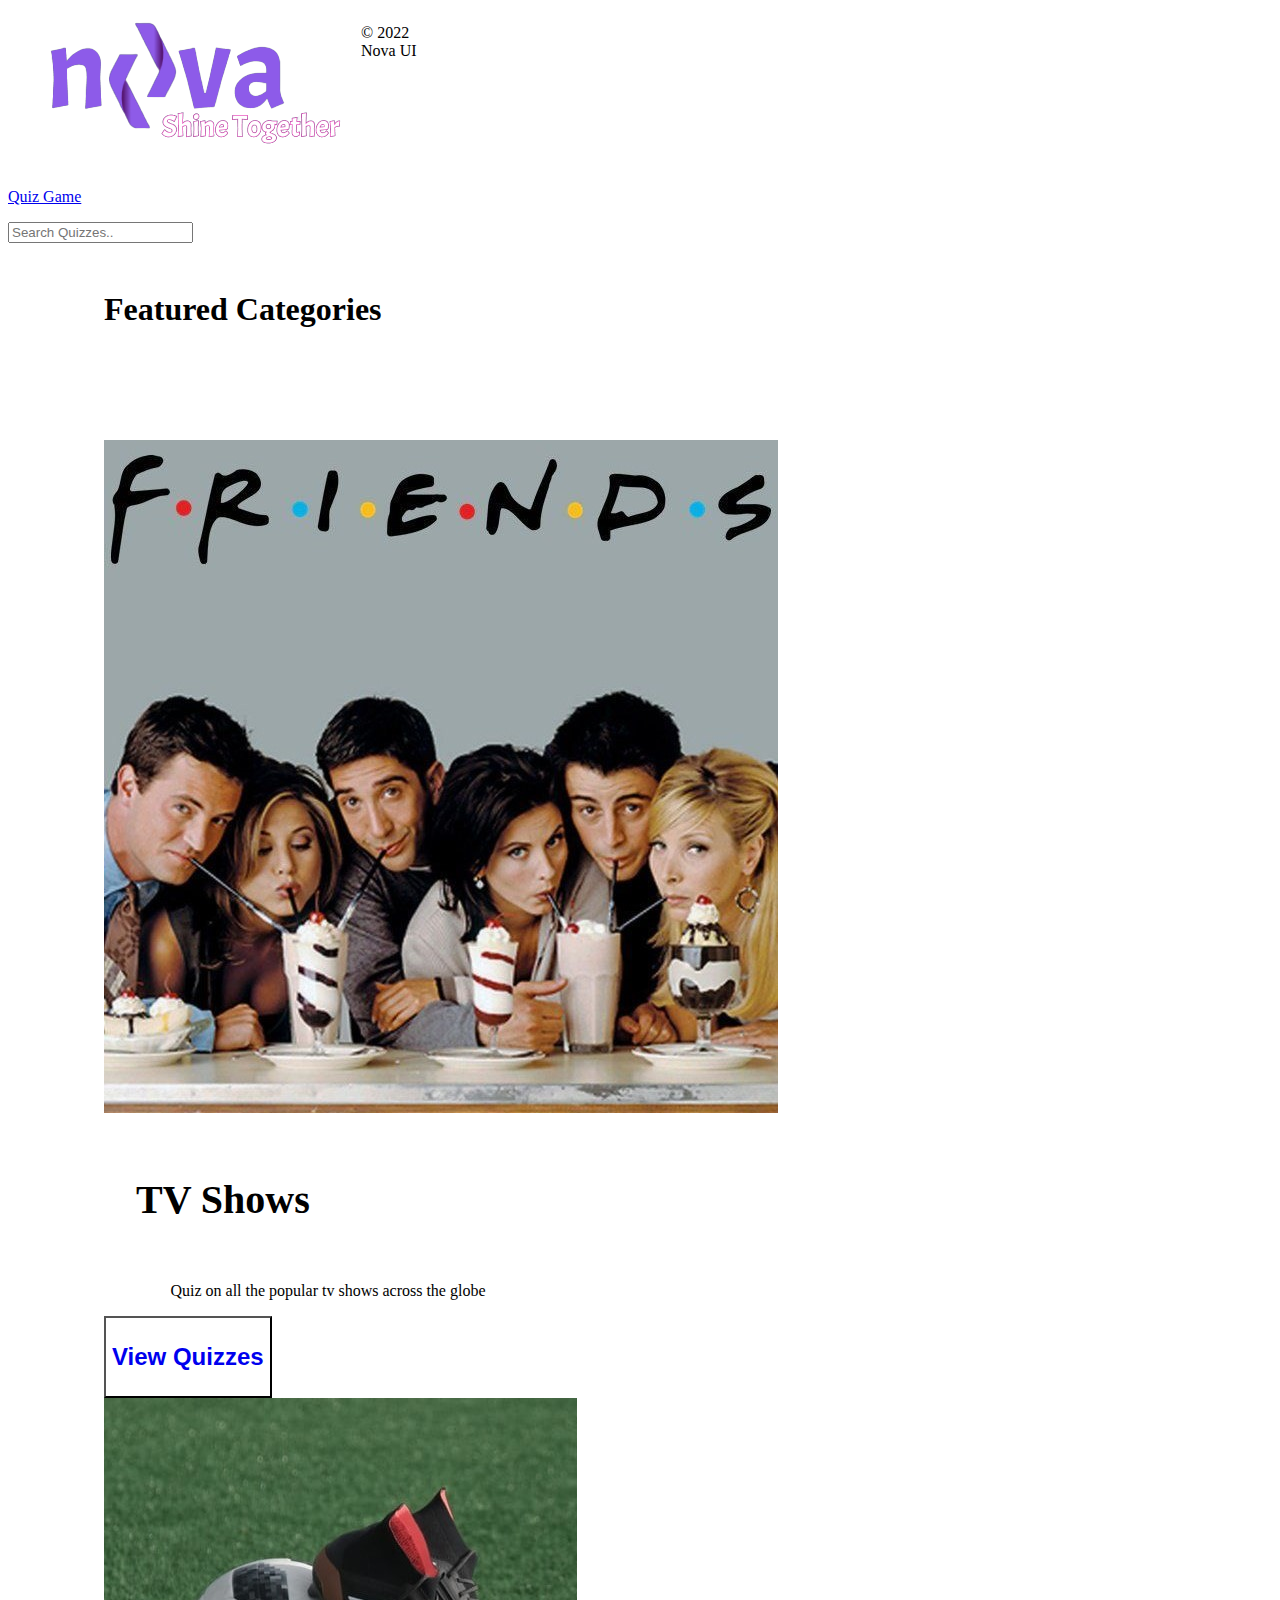
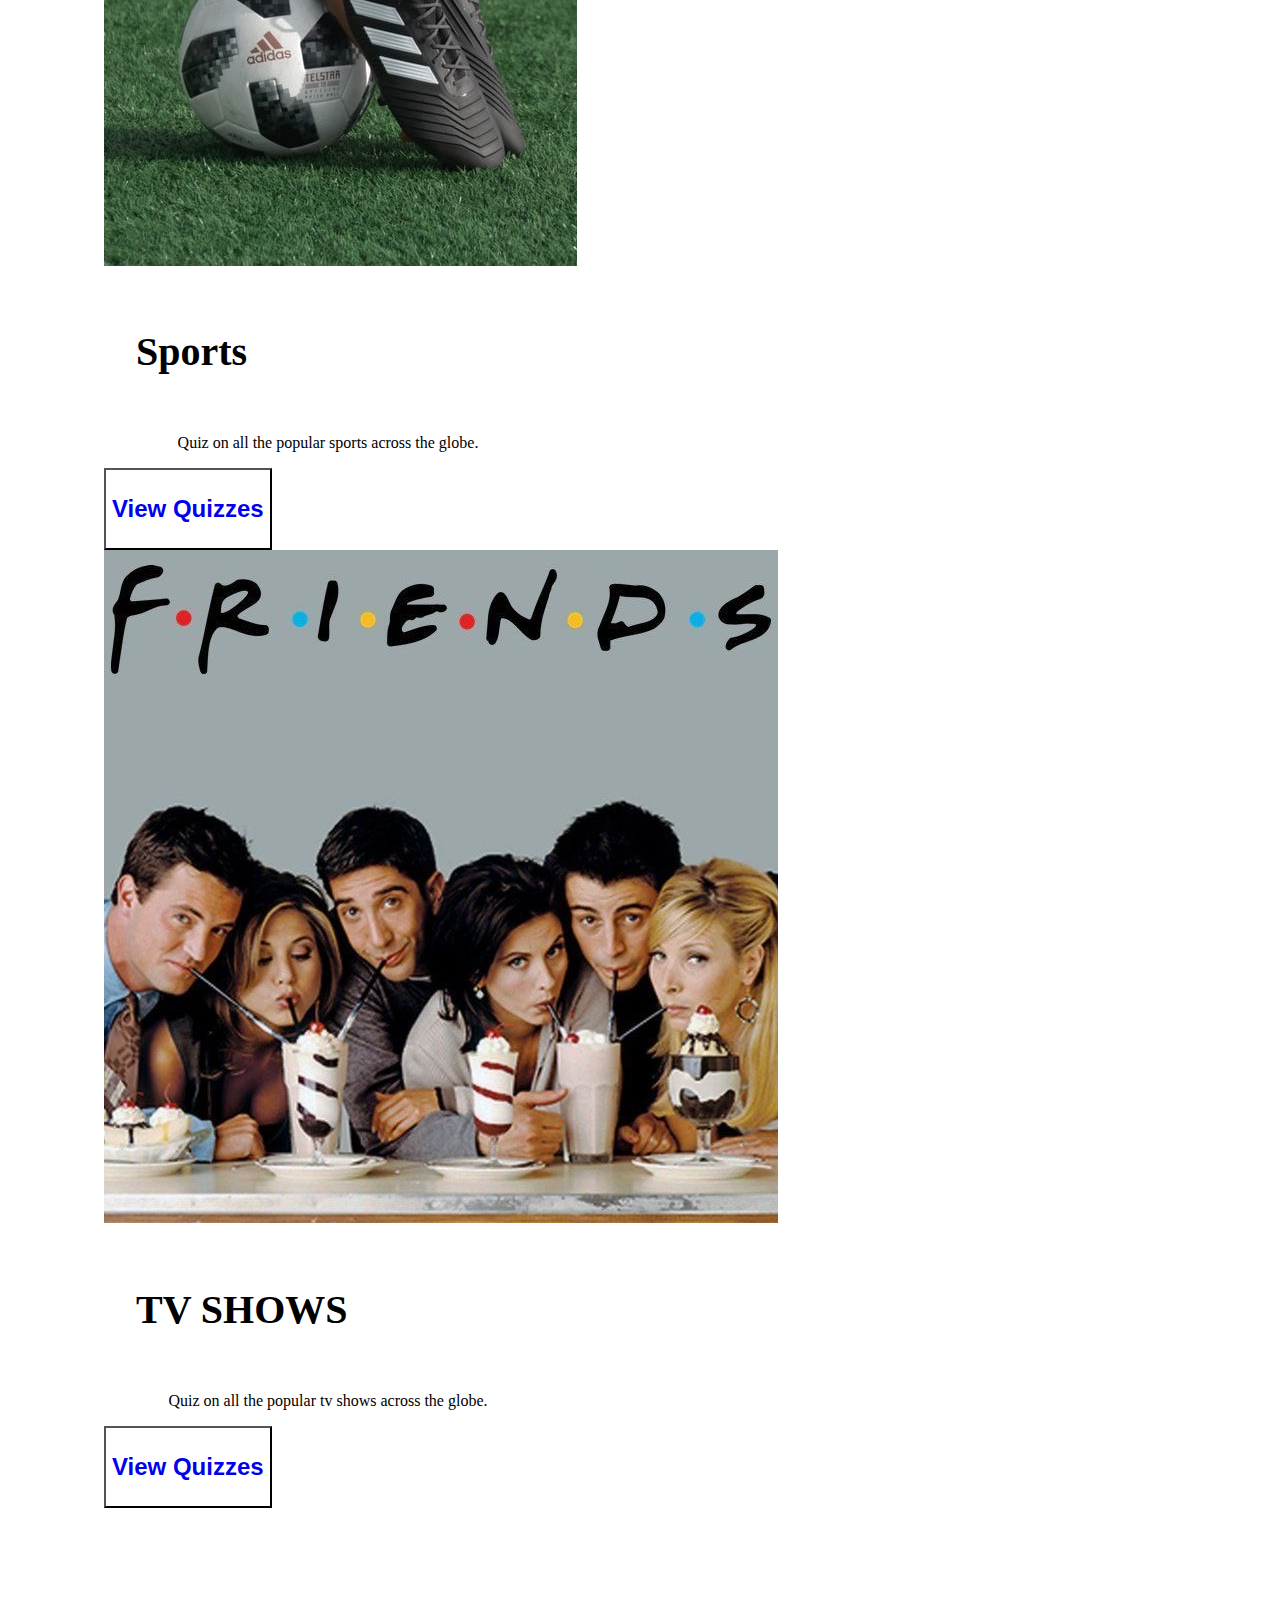
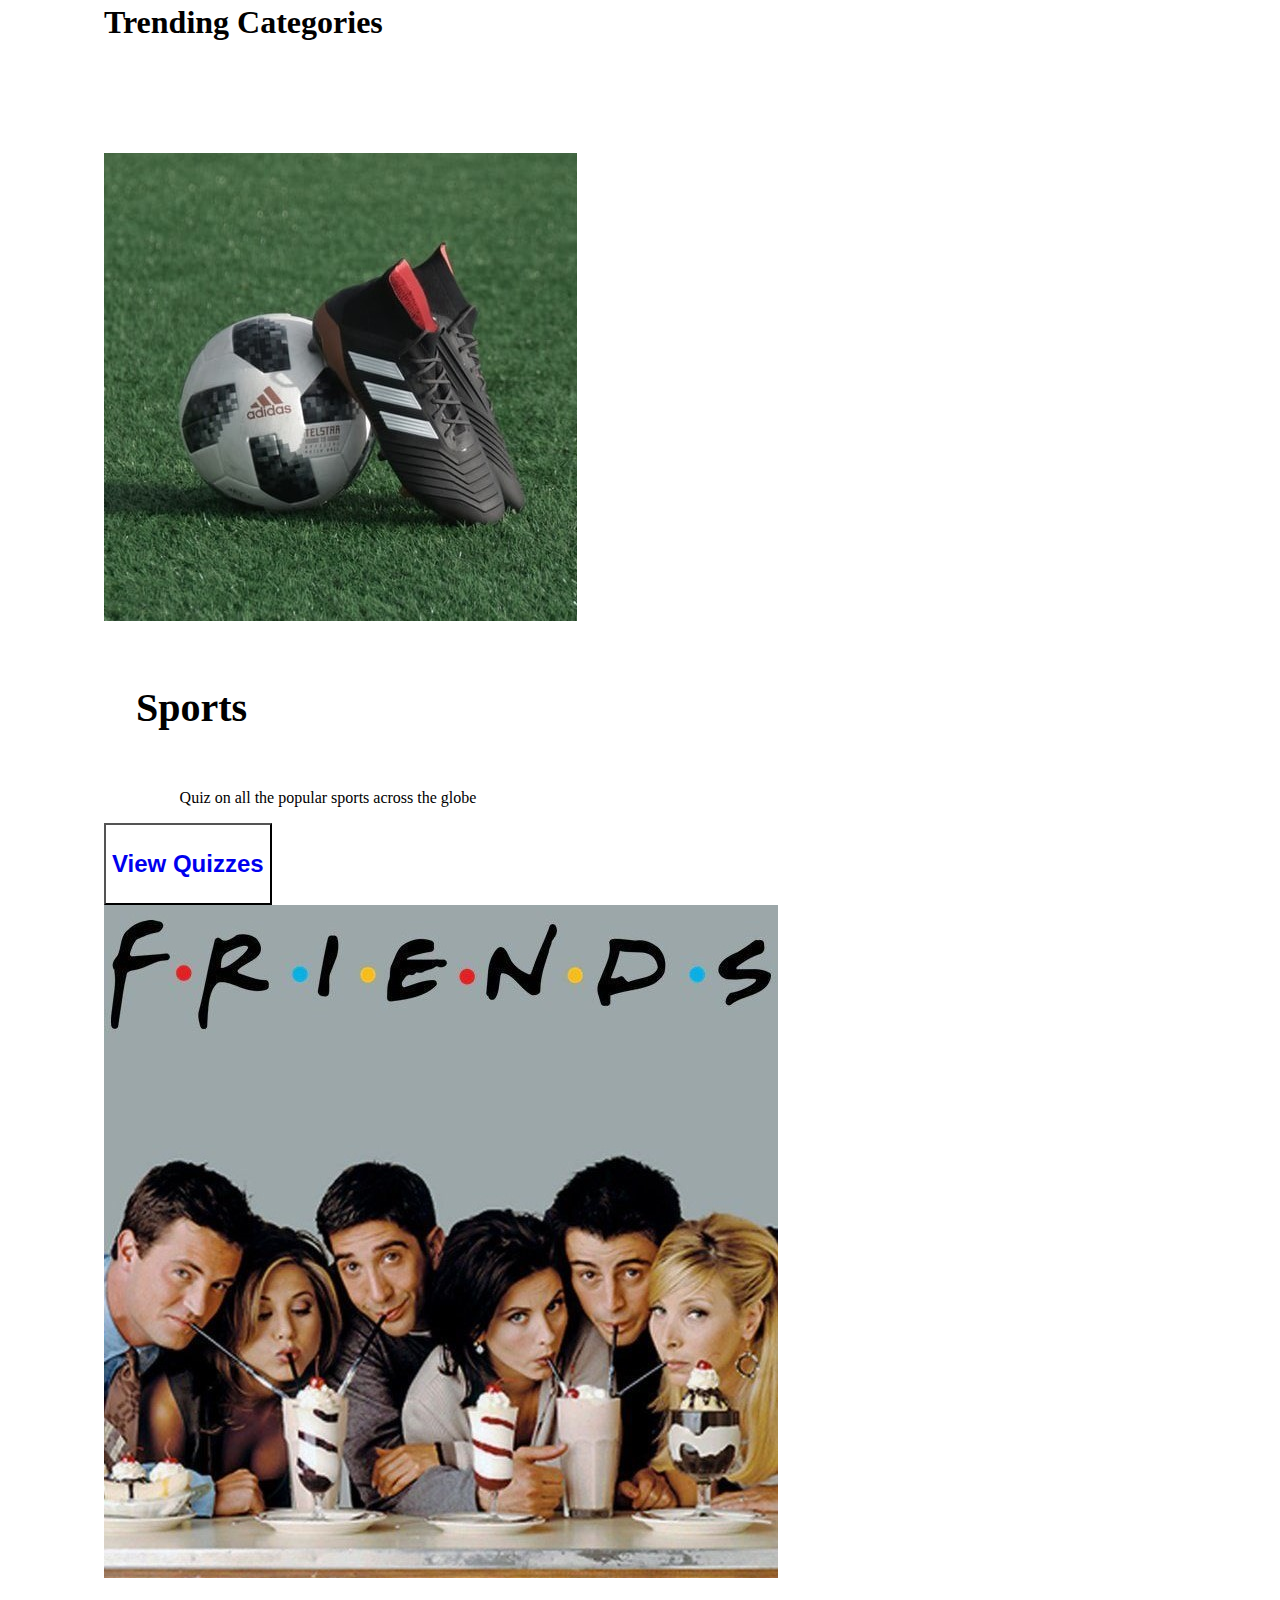
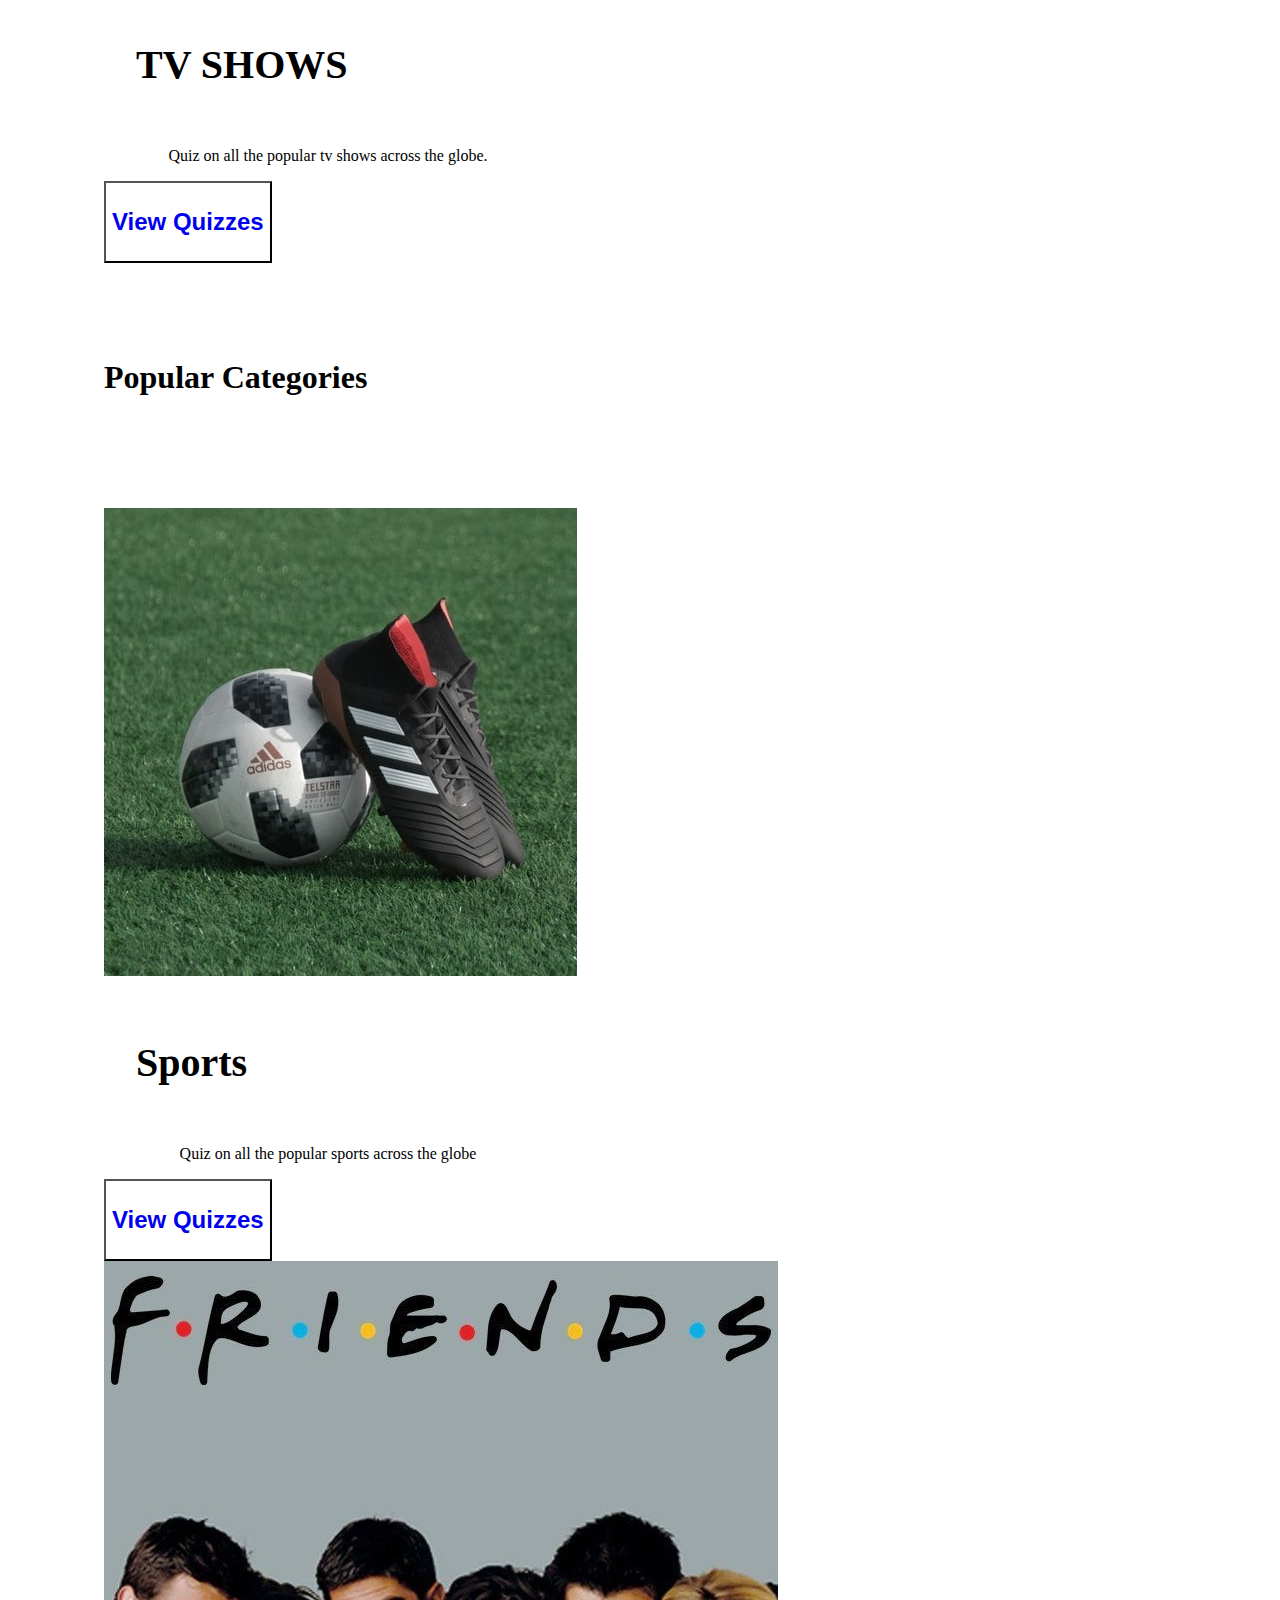
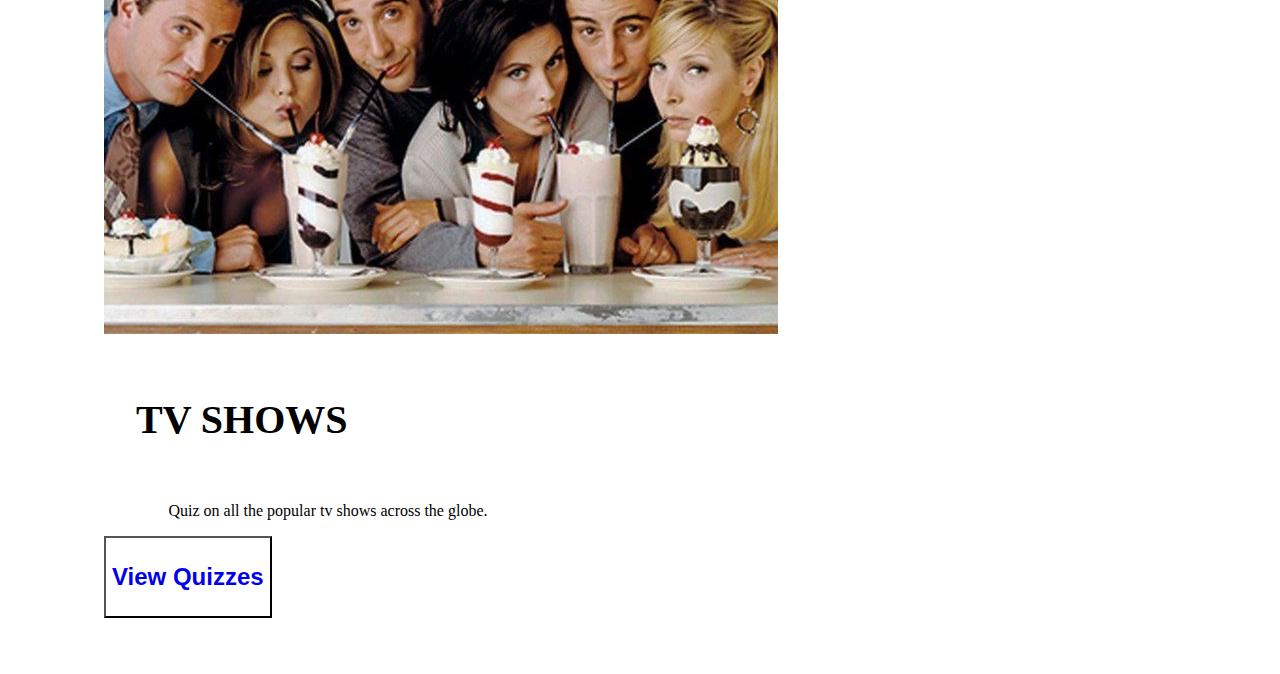
==== index.html @ 14017d3b "ref : added links" ====
<!DOCTYPE html>
<html lang="en">

<head>
    <meta charset="UTF-8">
    <meta http-equiv="X-UA-Compatible" content="IE=edge">
    <meta name="viewport" content="width=device-width, initial-scale=1.0">
    <title>Quiz | Home</title>
    <link rel="icon" href="/assets/chip-img.png" type="image/x-icon">
    <link rel="stylesheet" href="https://ui-nova.netlify.app/css/component.css" />
    <link rel="stylesheet" href="/css/quiz-category.css">
    <link rel="stylesheet" href="/css/quiz-home.css">
</head>

<body>
    <div class="quiz-home-container">
        <header class="header-shadow header-comp">
            <div class="header-container-1 d-flex justify-content-space-between align-center">
                <div class="left-container d-flex">
                    <div class="logo-container">
                        <a href="https://nova-quiz-app.netlify.app" class="quiz-home-link">
                            <img src="/assets/nova-logo-dark.png" alt="Logo" class="logo">
                            <p class="logo-p">Quiz Game</p>
                        </a>
                    </div>
                </div>
                <div class="social-icon-container d-flex align-center">
                    <form class="search" action="" method="post">
                        <input class="search-input" type="text" name="" placeholder="Search Quizzes.." />
                        <i class="fas fa-search search-icon"></i>
                    </form>
                    <i class="fas fa-sun theme-icon social cursor-pointer" aria-label="dark/light theme icon"></i>
                </div>  
            </div>
        </header>
        <section class="quiz-home d-flex justify-content-center flex-column">
            <article class="quiz-category-block">
                <h1 class="quiz-category-heading">
                    Featured Categories
                </h1>
                <div class="category1-container d-flex">
                    <div class="jersey-container">
                        <div class="jersey-container-img d-flex justify-content-center align-center">
                            <img src="../../assets/tv1.jpg" class="card-image" />
                        </div>
                        <section class="jersey-content d-flex justify-content-center align-center flex-column">
                            <h1 class="jersey-title">TV Shows</h1>
                            <p class="jersey-category">Quiz on all the popular tv shows across the globe</p>
                        </section>
                        <div class="jersey-button d-flex align-center justify-content-center">
                            <a href="https://nova-quiz-app.netlify.app/quiz/pages/quiz-category.html" class="no-link">
                                <button class="jersey-btn d-flex align-center justify-content-center">
                                    <span class="cart-icon"><i class="fa-brands fa-google-play"></i></span>
                                    <p class="cart-text">View Quizzes</p>
                                </button>
                            </a>
                        </div>
                    </div>
                    <div class="jersey-container">
                        <div class="jersey-container-img d-flex justify-content-center align-center">
                            <img src="../../assets/sports1.jpg" class="card-image" />
                        </div>
                        <section class="jersey-content d-flex align-center justify-content-center">
                            <h1 class="jersey-title">Sports</h1>
                        </section>
                        <section class="jersey-content">
                            <p class="jersey-category"> Quiz on all the popular sports across the globe.</p>
                        </section>
                        <div class="jersey-button d-flex align-center justify-content-center">
                            <a href="https://nova-quiz-app.netlify.app/quiz/pages/quiz-category.html" class="no-link">
                                <button class="jersey-btn d-flex align-center justify-content-center">
                                    <span class="cart-icon"><i class="fa-brands fa-google-play"></i></span>
                                    <p class="cart-text">View Quizzes</p>
                                </button>
                            </a>
                        </div>
                    </div>
                    <div class="jersey-container">
                        <div class="jersey-container-img d-flex justify-content-center align-center">
                            <img src="../../assets/tv1.jpg" class="card-image" />
                        </div>
                        <section class="jersey-content d-flex align-center justify-content-center">
                            <h1 class="jersey-title">TV SHOWS</h1>
                        </section>
                        <section class="jersey-content">
                            <p class="jersey-category"> Quiz on all the popular tv shows across the globe.</p>
                        </section>
                        <div class="jersey-button d-flex align-center justify-content-center">
                            <a href="https://nova-quiz-app.netlify.app/quiz/pages/quiz-category.html" class="no-link">
                                <button class="jersey-btn d-flex align-center justify-content-center">
                                    <span class="cart-icon"><i class="fa-brands fa-google-play"></i></span>
                                    <p class="cart-text">View Quizzes</p>
                                </button>
                            </a>
                        </div>
                    </div>
                </div>
            </article>
            <article class="quiz-category-block">
                <h1 class="quiz-category-heading">
                    Trending Categories
                </h1>
                <div class="category1-container d-flex">
                    <div class="jersey-container">
                        <div class="jersey-container-img d-flex justify-content-center align-center">
                            <img src="../../assets/sports1.jpg" class="card-image" />
                        </div>
                        <section class="jersey-content d-flex justify-content-center align-center flex-column">
                            <h1 class="jersey-title">Sports</h1>
                            <p class="jersey-category">Quiz on all the popular sports across the globe</p>
                        </section>
                        <div class="jersey-button d-flex align-center justify-content-center">
                            <a href="https://nova-quiz-app.netlify.app/quiz/pages/quiz-category.html" class="no-link">
                                <button class="jersey-btn d-flex align-center justify-content-center">
                                    <span class="cart-icon"><i class="fa-brands fa-google-play"></i></span>
                                    <p class="cart-text">View Quizzes</p>
                                </button>
                            </a>
                        </div>
                    </div>
                    <div class="jersey-container">
                        <div class="jersey-container-img d-flex justify-content-center align-center">
                            <img src="../../assets/tv1.jpg" class="card-image" />
                        </div>
                        <section class="jersey-content d-flex align-center justify-content-center">
                            <h1 class="jersey-title">TV SHOWS</h1>
                        </section>
                        <section class="jersey-content">
                            <p class="jersey-category"> Quiz on all the popular tv shows across the globe.</p>
                        </section>
                        <div class="jersey-button d-flex align-center justify-content-center">
                            <a href="https://nova-quiz-app.netlify.app/quiz/pages/quiz-category.html" class="no-link">
                                <button class="jersey-btn d-flex align-center justify-content-center">
                                    <span class="cart-icon"><i class="fa-brands fa-google-play"></i></span>
                                    <p class="cart-text">View Quizzes</p>
                                </button>
                            </a>
                        </div>
                    </div>
                </div>
            </article>
            <article class="quiz-category-block">
                <h1 class="quiz-category-heading">
                    Popular Categories
                </h1>
                <div class="category1-container d-flex">
                    <div class="jersey-container">
                        <div class="jersey-container-img d-flex justify-content-center align-center">
                            <img src="../../assets/sports1.jpg" class="card-image" />
                        </div>
                        <section class="jersey-content d-flex justify-content-center align-center flex-column">
                            <h1 class="jersey-title">Sports</h1>
                            <p class="jersey-category">Quiz on all the popular sports across the globe</p>
                        </section>
                        <div class="jersey-button d-flex align-center justify-content-center">
                            <a href="https://nova-quiz-app.netlify.app/quiz/pages/quiz-category.html" class="no-link">
                                <button class="jersey-btn d-flex align-center justify-content-center">
                                    <span class="cart-icon"><i class="fa-brands fa-google-play"></i></span>
                                    <p class="cart-text">View Quizzes</p>
                                </button>
                            </a>
                        </div>
                    </div>
                    <div class="jersey-container">
                        <div class="jersey-container-img d-flex justify-content-center align-center">
                            <img src="../../assets/tv1.jpg" class="card-image" />
                        </div>
                        <section class="jersey-content d-flex align-center justify-content-center">
                            <h1 class="jersey-title">TV SHOWS</h1>
                        </section>
                        <section class="jersey-content">
                            <p class="jersey-category"> Quiz on all the popular tv shows across the globe.</p>
                        </section>
                        <div class="jersey-button d-flex align-center justify-content-center">
                            <a href="https://nova-quiz-app.netlify.app/quiz/pages/quiz-category.html" class="no-link">
                                <button class="jersey-btn d-flex align-center justify-content-center">
                                    <span class="cart-icon"><i class="fa-brands fa-google-play"></i></span>
                                    <p class="cart-text">View Quizzes</p>
                                </button>
                            </a>
                        </div>
                    </div>
                </div>
            </article>
        </section>
        <footer class="header-shadow footer-comp">
            <div class="social-icon-container footer">
                <a href="https://github.com/sach10-create" target="_blank" aria-label="View Github Profile"
                    class="no-link"><i class="fab fa-github social"></i></a>
                <a href="https://twitter.com/thisis_sachin_p" target="_blank" aria-label="View Twitter Profile"
                    class="no-link"><i class="fab fa-twitter social"></i></a>
                <a href="https://www.linkedin.com/in/sachin-patekar-2199911a3/" target="_blank"
                    aria-label="View LinkedIn Profile" class="no-link"><i class="fab fa-linkedin-in social"></i></a>
            </div>
            <p class="footer-p">© 2022 Nova UI</p>
        </footer>
    </div>
    <script src="../../js/root.js"></script>
</body>

</html>
---- css/quiz-category.css ----
.quiz-category-container {
  display: grid;
  grid-template-columns: repeat(12, 1fr);
  grid-auto-rows: minmax(100px, auto);
}

.quiz-category-container .header-comp {
  background-color: var(--background-color);
}

.quiz-category {
  grid-column: 1/13;
  grid-row: 2/8;
}

.quiz-category-container .category1-container {
  gap: 3rem;
}

.quiz-category-container .quiz-category-heading {
  padding: 2rem;
  color: var(--font-color);
  border-bottom: 2px solid var(--white);
}

.quiz-category .jersey-container {
  background: var(--black);
  margin: 1rem;
  width: 28rem;
}

.quiz-category .jersey-category,
.quiz-category .jersey-price-tag {
  padding: 1rem;
}

.quiz-category .jersey-title {
  margin: 1rem;
}

.quiz-category .jersey-btn {
  background-color: var(--secondary-color);
  color: var(--black);
  font-size: 1.5rem;
  font-weight: bolder;
}

.quiz-category .jersey-btn:hover {
  background-color: var(--font-color);
  color: var(--white);
}

.quiz-category .jersey-container::before {
  background: var(--secondary-color);
}

.quiz-category .card-image {
  border-radius: 2rem;
}

.quiz-category-container .footer-p {
  color: var(--font-color);
}

.quiz-category-container .no-link:hover {
  color: var(--secondary-color);
  transform: scale(1.03);
}
---- css/quiz-home.css ----
.quiz-home-container {
  display: grid;
  grid-template-columns: repeat(12, 1fr);
  grid-auto-rows: minmax(100px, auto);
}

.quiz-home {
  grid-column: 1/13;
  grid-row: 2/8;
  color: var(--font-color);
}

.quiz-home-container .header-comp {
  background-color: var(--background-color);
}

.quiz-home-container .category1-container {
  gap: 3rem;
  padding: 3rem;
}

.quiz-home .quiz-category-block .jersey-title {
  font-size: 2.5rem;
  padding: 2rem;
}

.quiz-home .quiz-category-heading {
  margin: 3rem;
  padding-bottom: 1rem;
  border-bottom: 2px solid var(--secondary-color);
}

.quiz-home .jersey-container {
  background: var(--black);
  box-shadow: 1rem 1rem 1rem var(--box-shadow);
  width: 28rem;
}

.quiz-home .jersey-container::before {
  background: var(--secondary-color);
}

.quiz-home .jersey-btn {
  background-color: var(--secondary-color);
  color: var(--black);
  font-size: 1.5rem;
  font-weight: bolder;
}

.quiz-home .jersey-btn:hover{
  background-color: var(--font-color);
  color: var(--white);
}

.quiz-home-container .quiz-home .jersey-container .jersey-category {
  text-align: center;
}

.quiz-category-block {
  margin-left: 3rem;
}

.quiz-home-container .footer-p{
  color: var(--font-color);
}
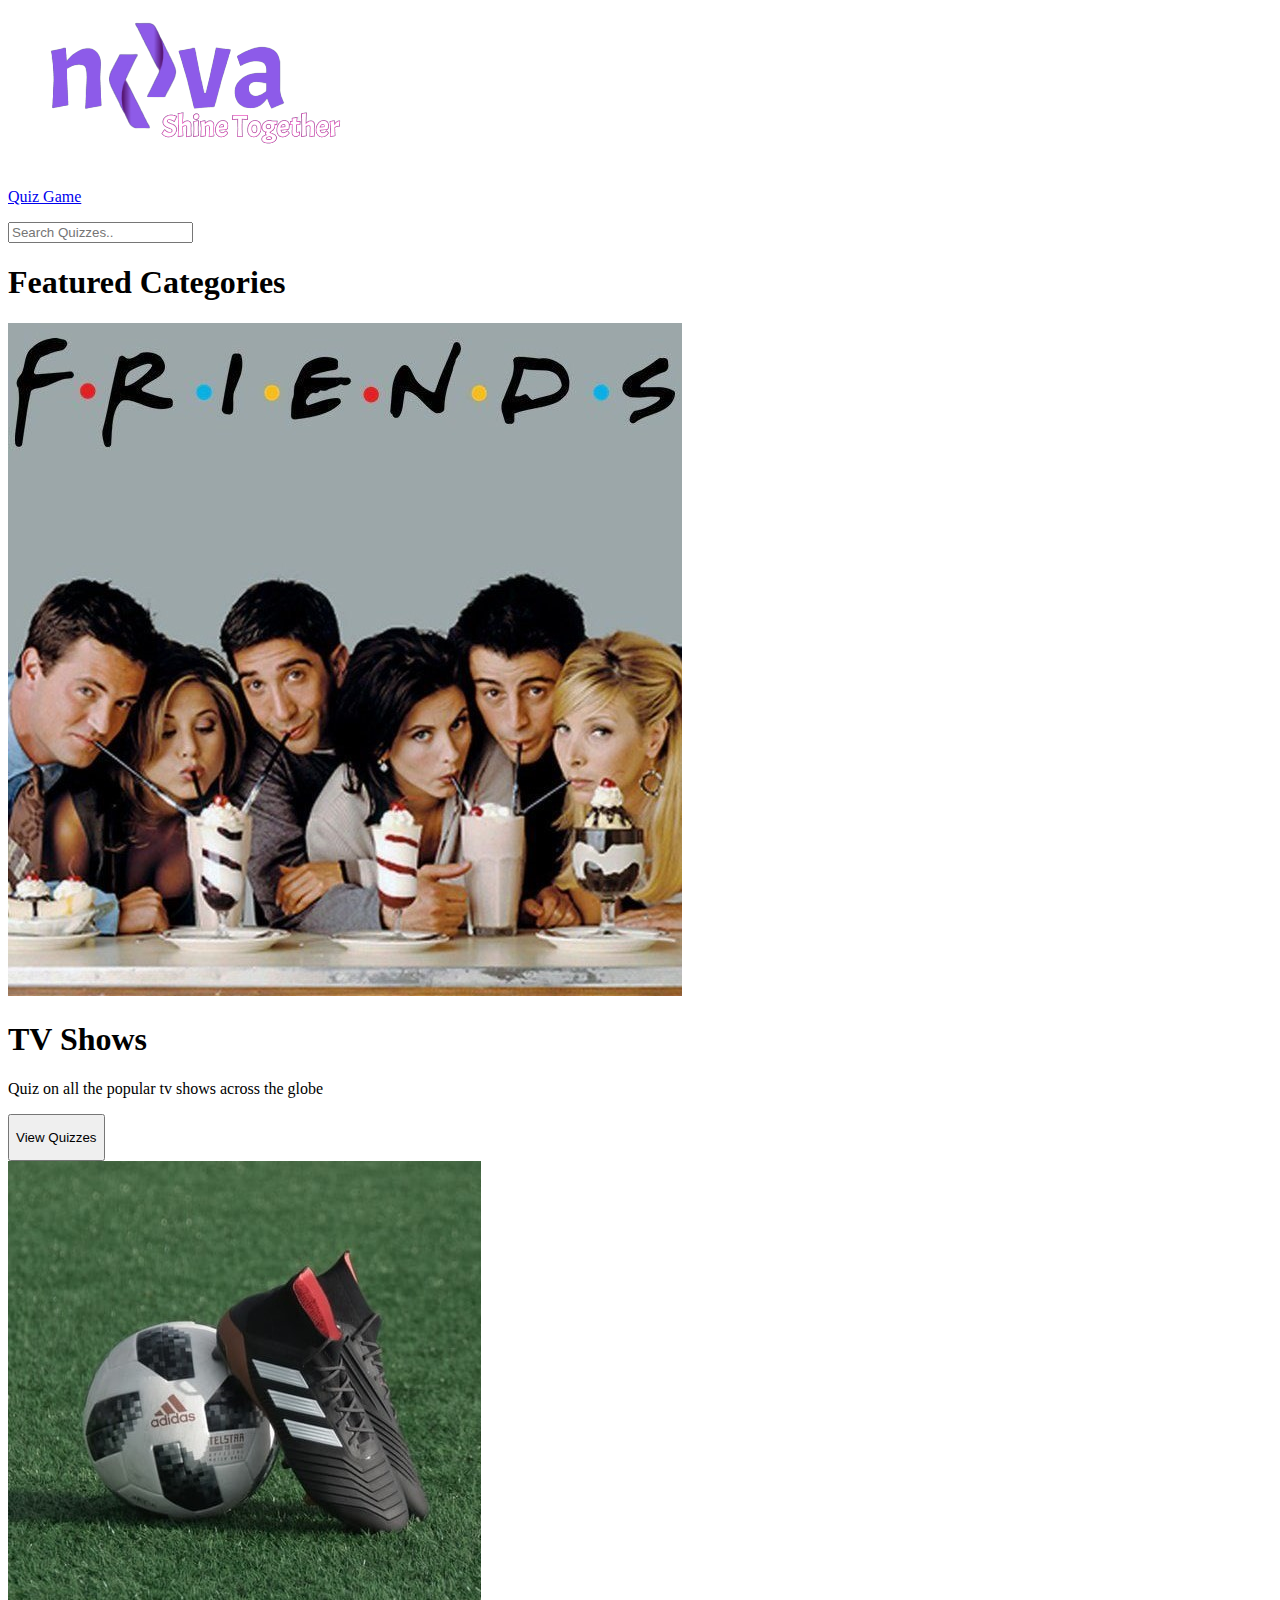
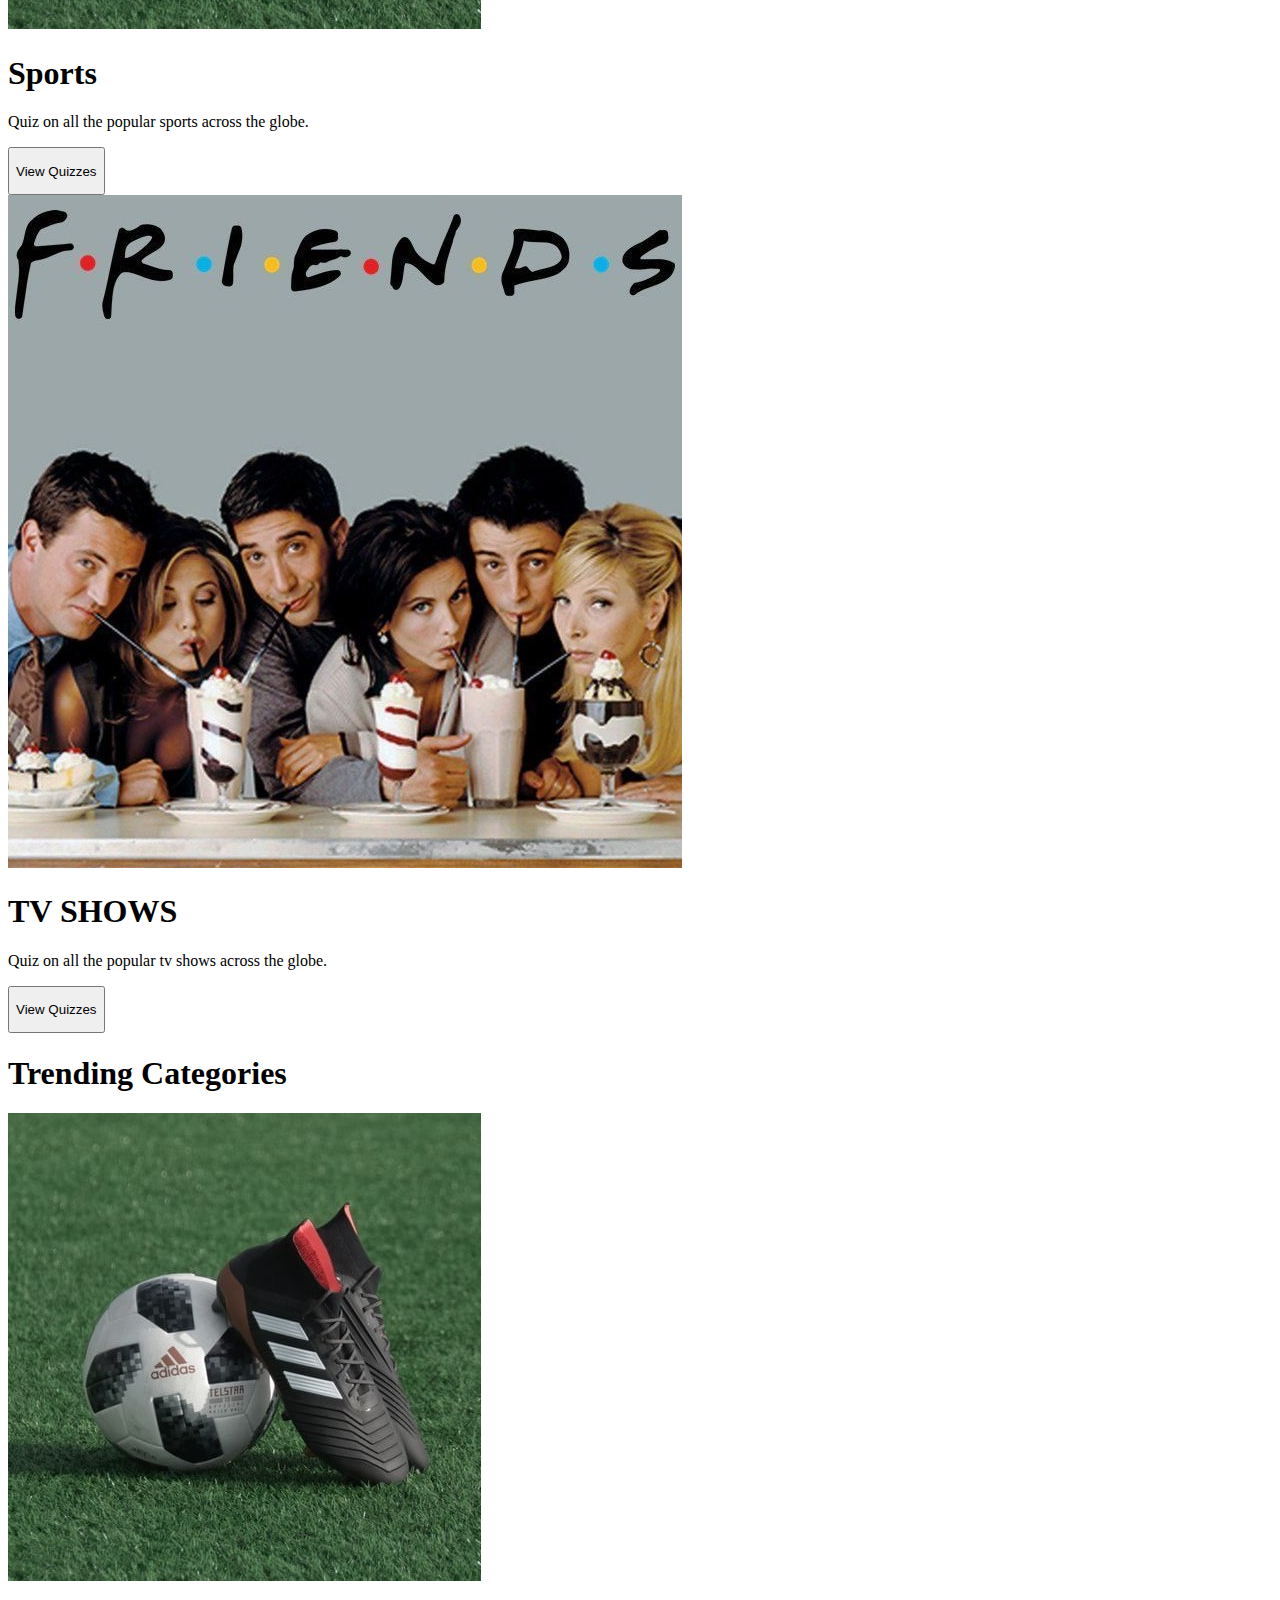
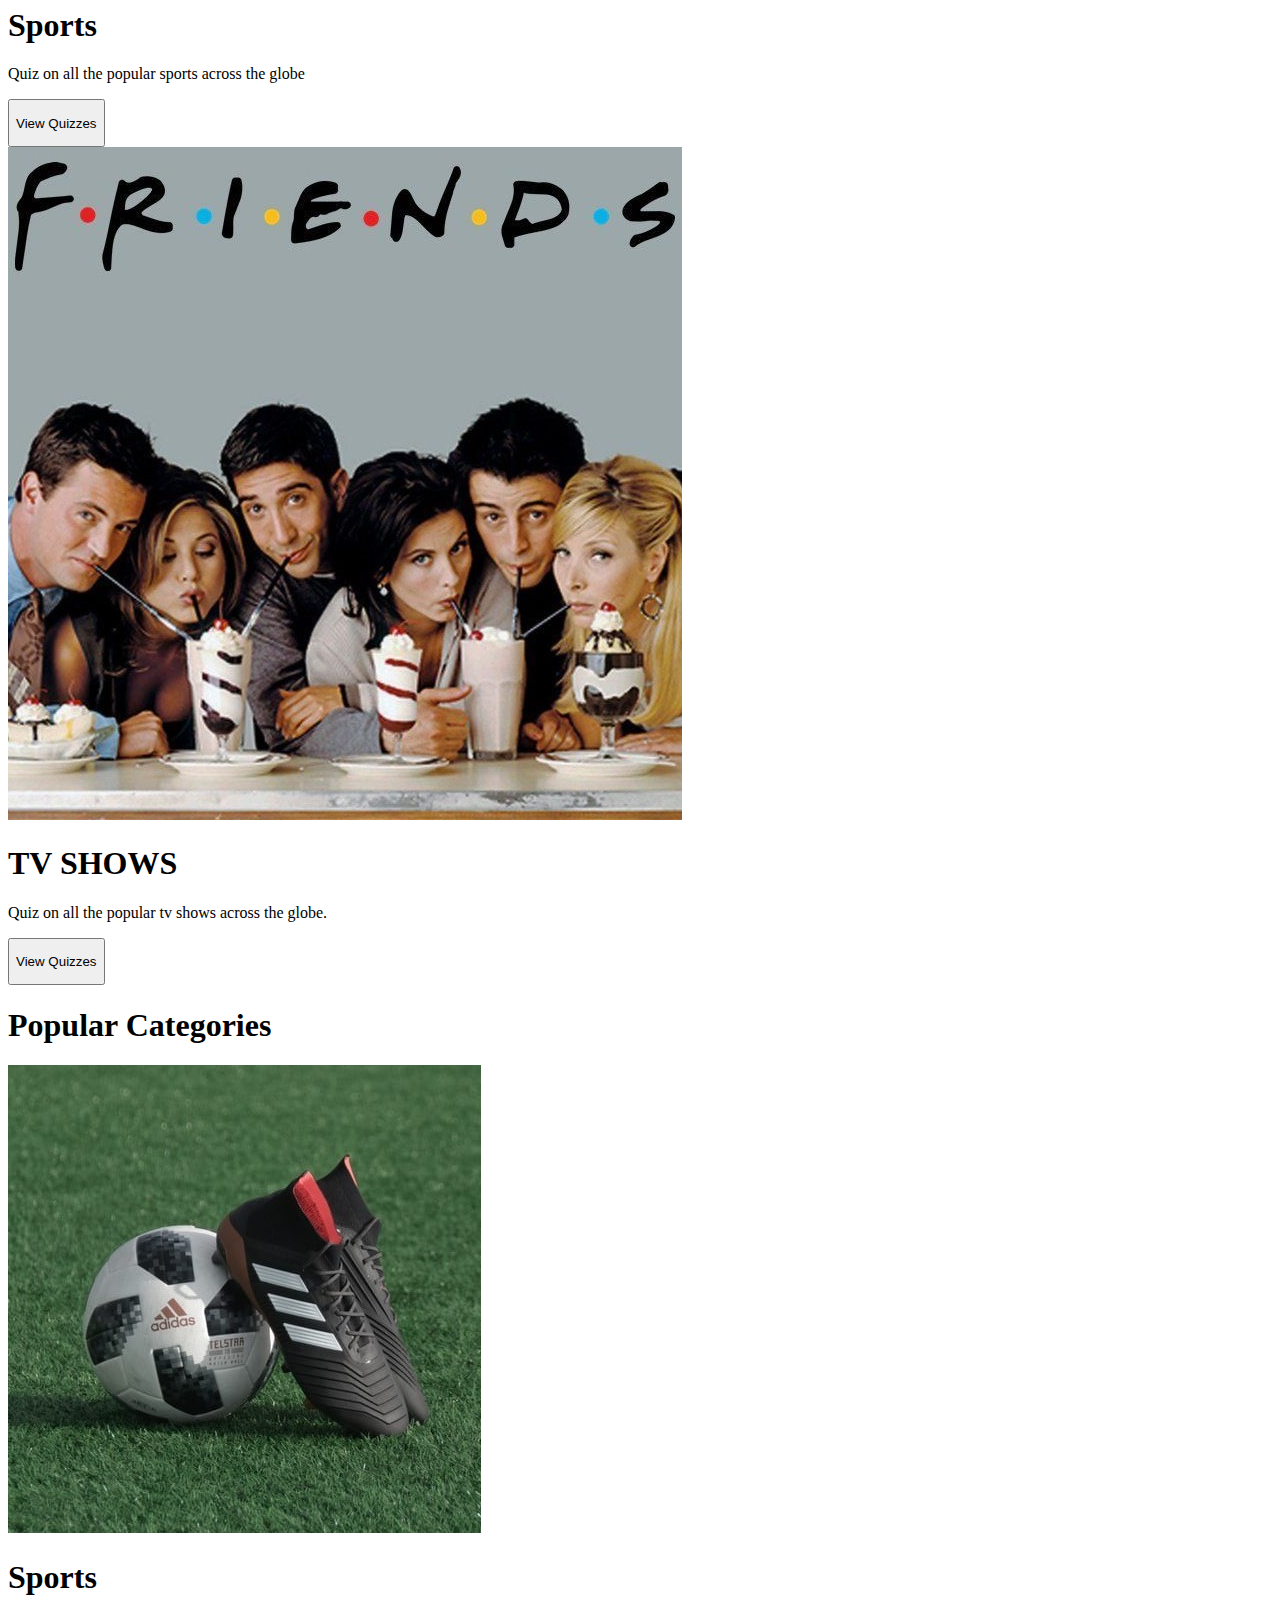
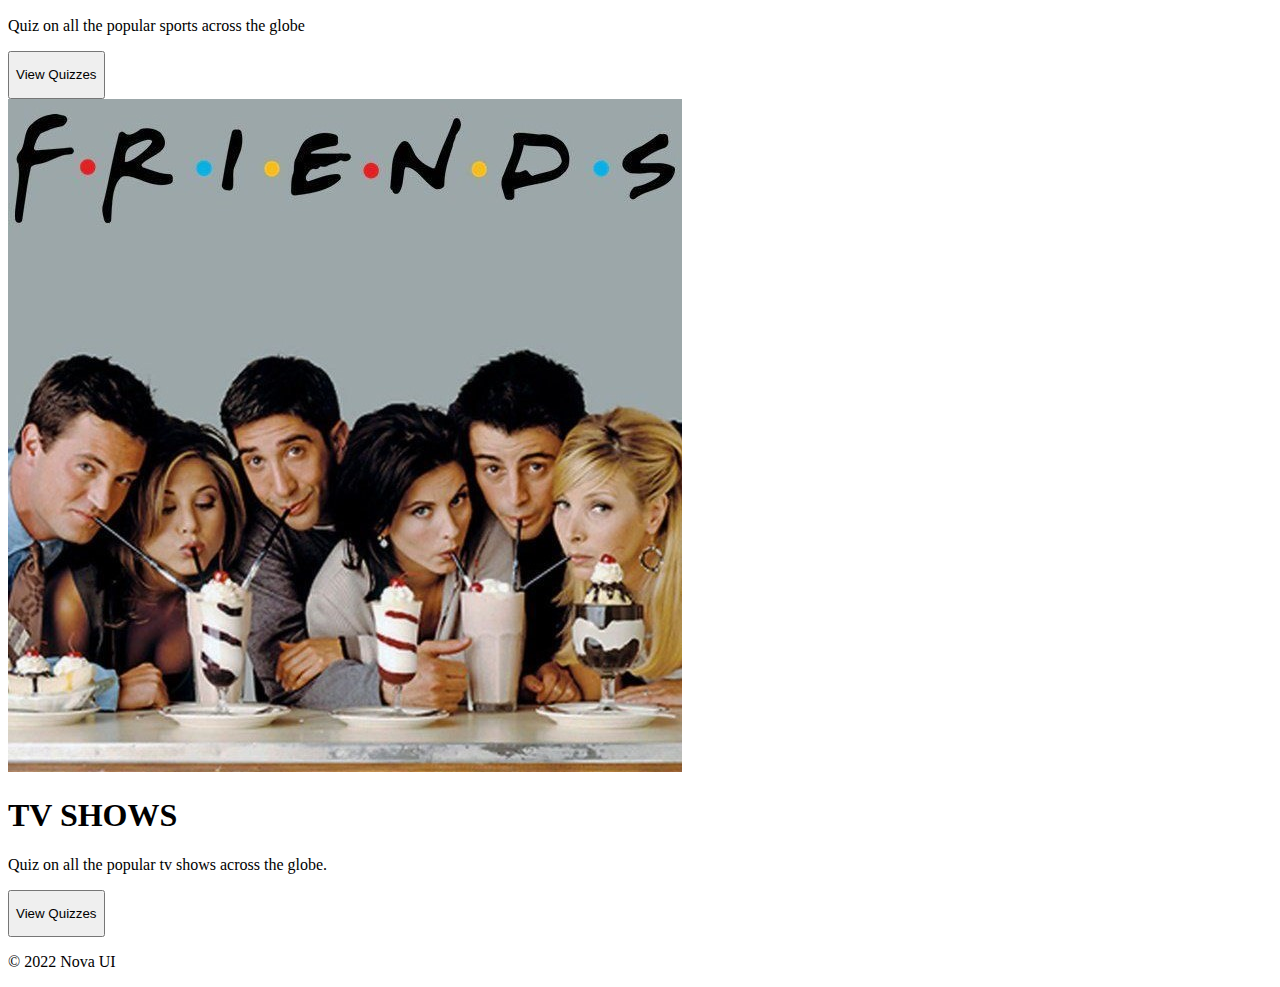
==== commit 4fc8318c: "feat : added CL" ====
--- a/index.html
+++ b/index.html
@@ -8,8 +8,6 @@
     <title>Quiz | Home</title>
     <link rel="icon" href="/assets/chip-img.png" type="image/x-icon">
     <link rel="stylesheet" href="https://ui-nova.netlify.app/css/component.css" />
-    <link rel="stylesheet" href="/css/quiz-category.css">
-    <link rel="stylesheet" href="/css/quiz-home.css">
 </head>
 
 <body>
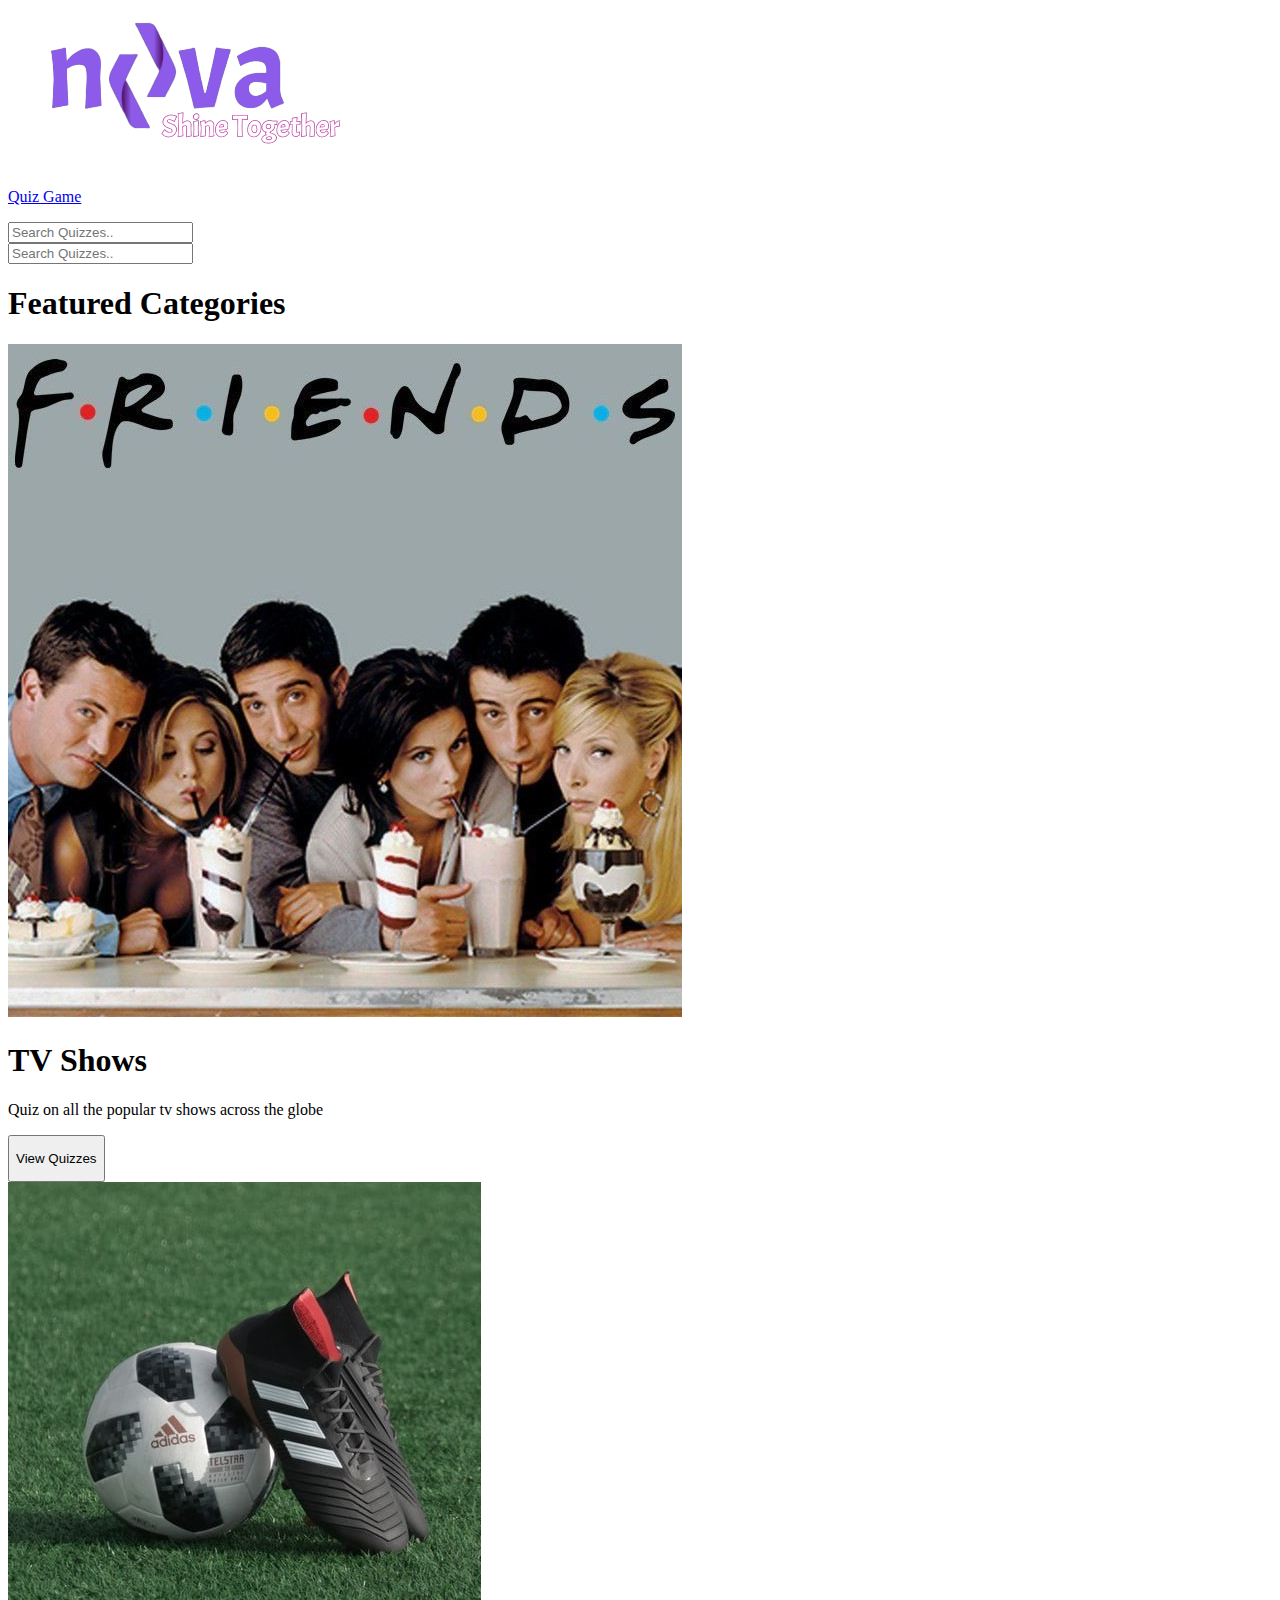
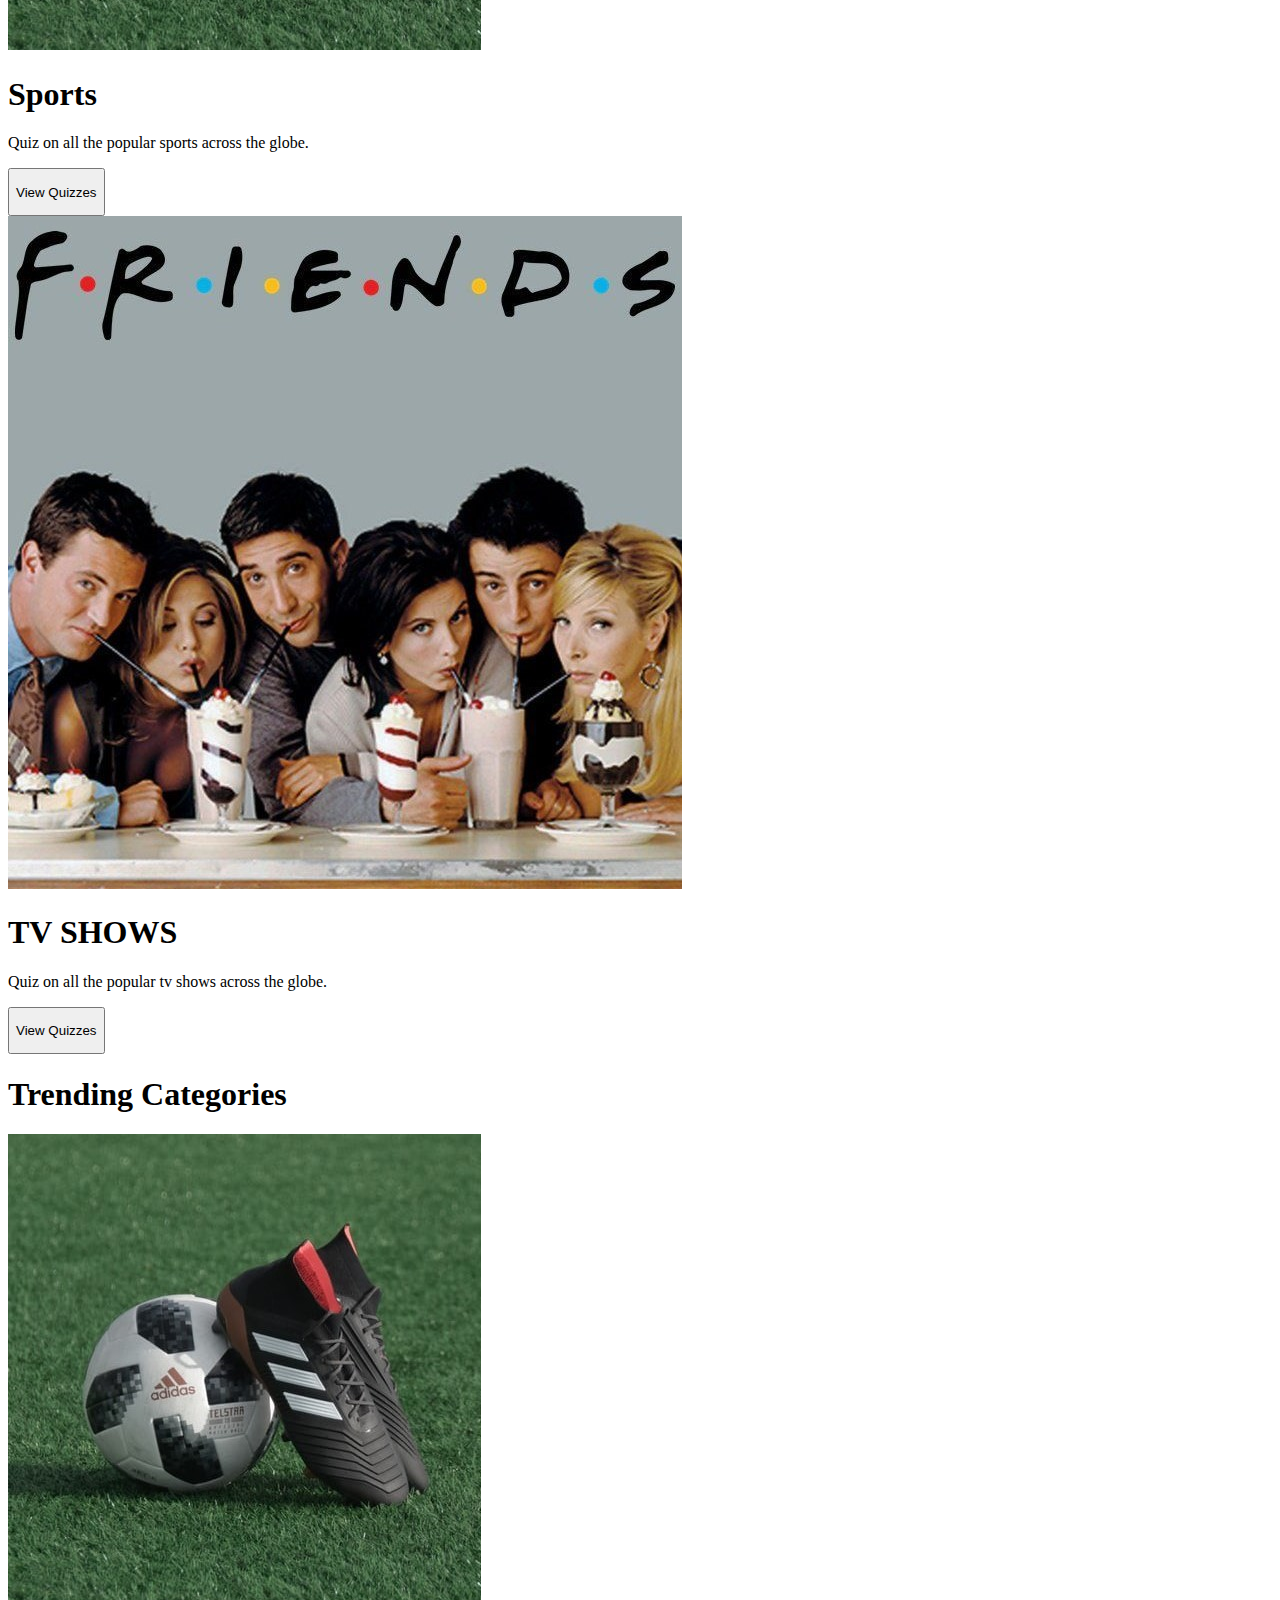
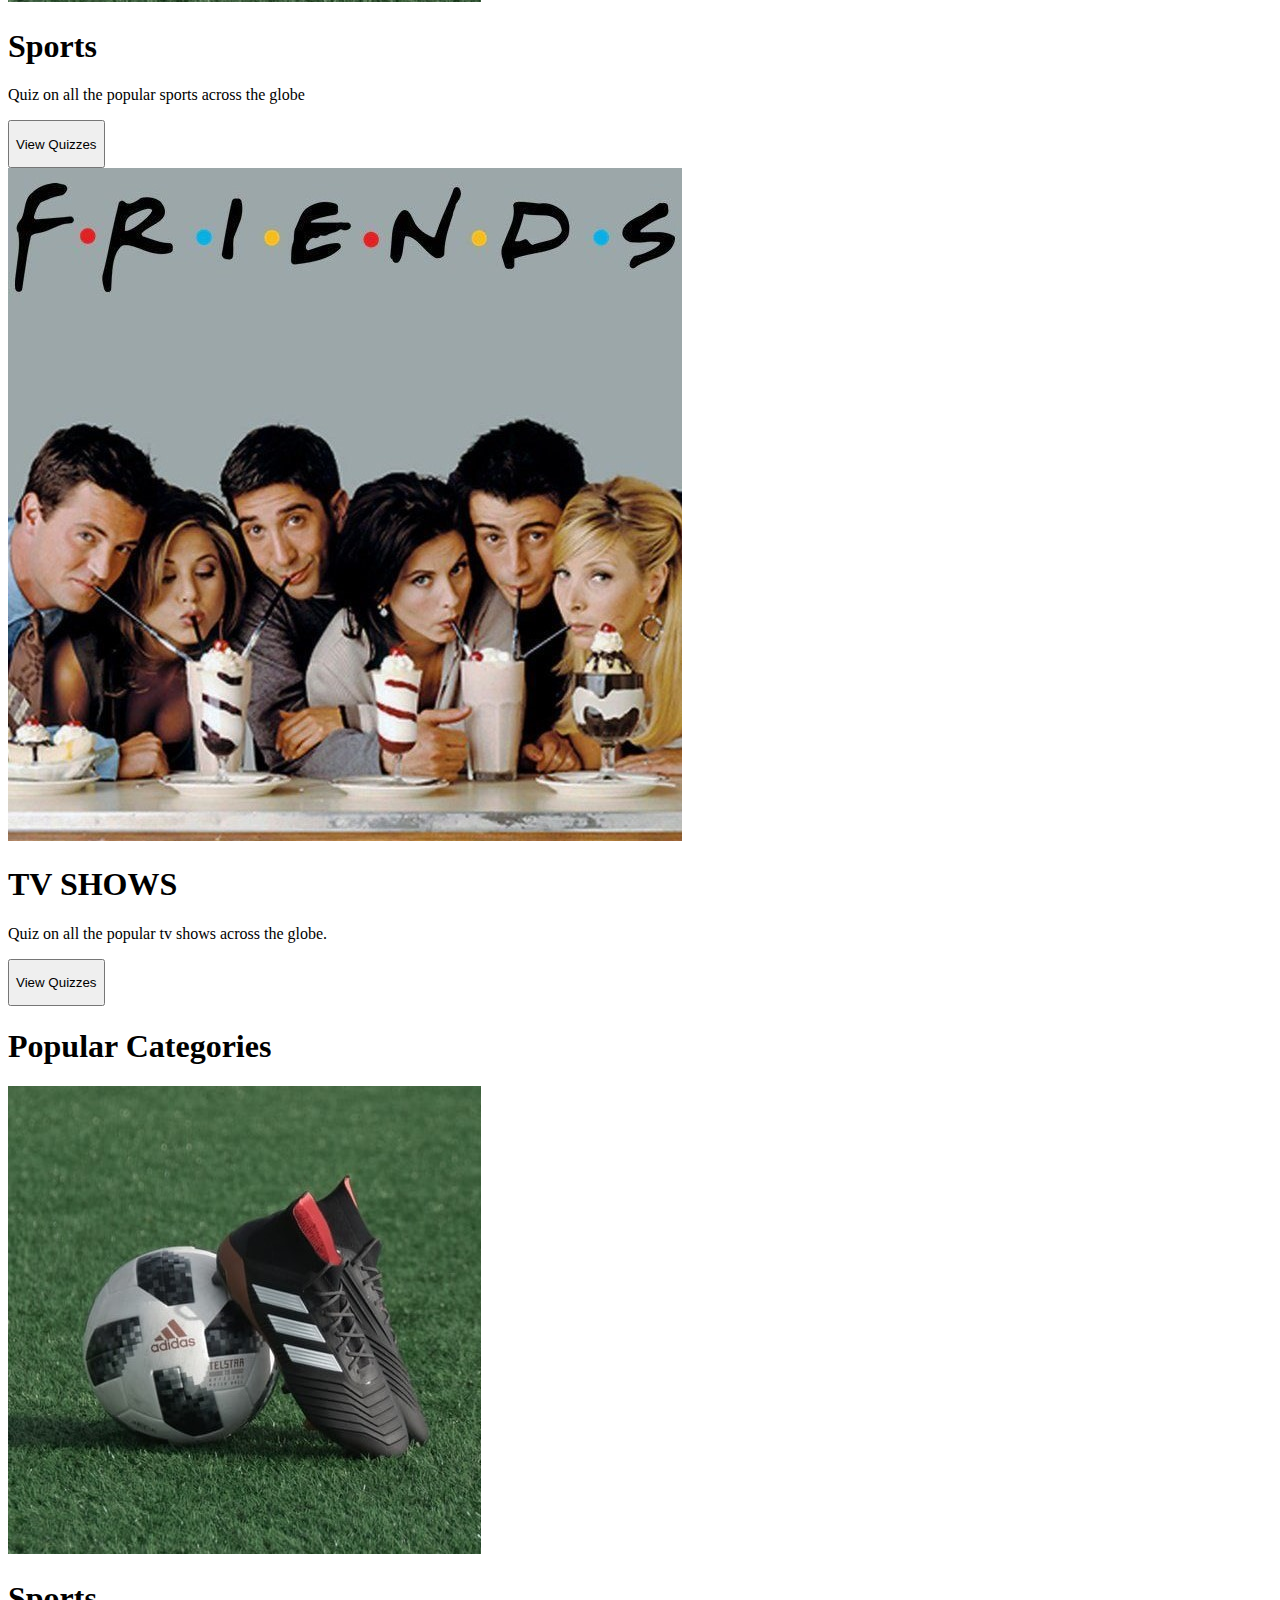
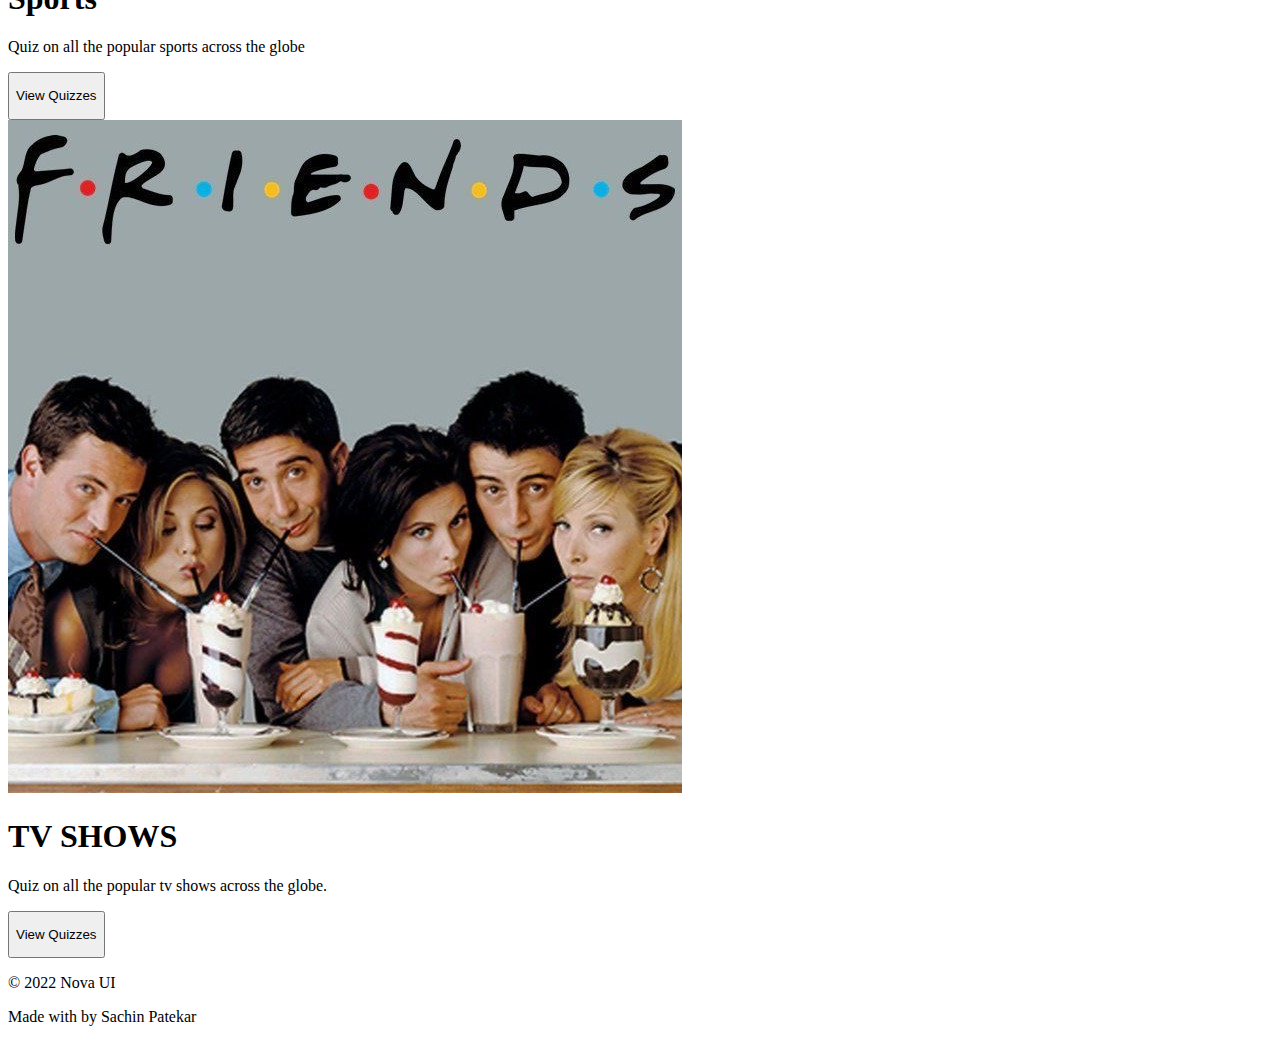
==== commit 05f73cb7: "feat : added media query" ====
--- a/index.html
+++ b/index.html
@@ -23,7 +23,7 @@
                     </div>
                 </div>
                 <div class="social-icon-container d-flex align-center">
-                    <form class="search" action="" method="post">
+                    <form class="search header-search" action="" method="post">
                         <input class="search-input" type="text" name="" placeholder="Search Quizzes.." />
                         <i class="fas fa-search search-icon"></i>
                     </form>
@@ -31,6 +31,12 @@
                 </div>  
             </div>
         </header>
+        <section class="section-search">
+            <form class="main-search" action="" method="post">
+                <input class="search-input" type="text" name="" placeholder="Search Quizzes.." />
+                <i class="fas fa-search search-icon"></i>
+            </form>
+        </section>
         <section class="quiz-home d-flex justify-content-center flex-column">
             <article class="quiz-category-block">
                 <h1 class="quiz-category-heading">
@@ -191,6 +197,7 @@
                     aria-label="View LinkedIn Profile" class="no-link"><i class="fab fa-linkedin-in social"></i></a>
             </div>
             <p class="footer-p">© 2022 Nova UI</p>
+            <p class="credit"> Made with <i class="fas fa-heart"></i> by Sachin Patekar</a> </p>
         </footer>
     </div>
     <script src="../../js/root.js"></script>
